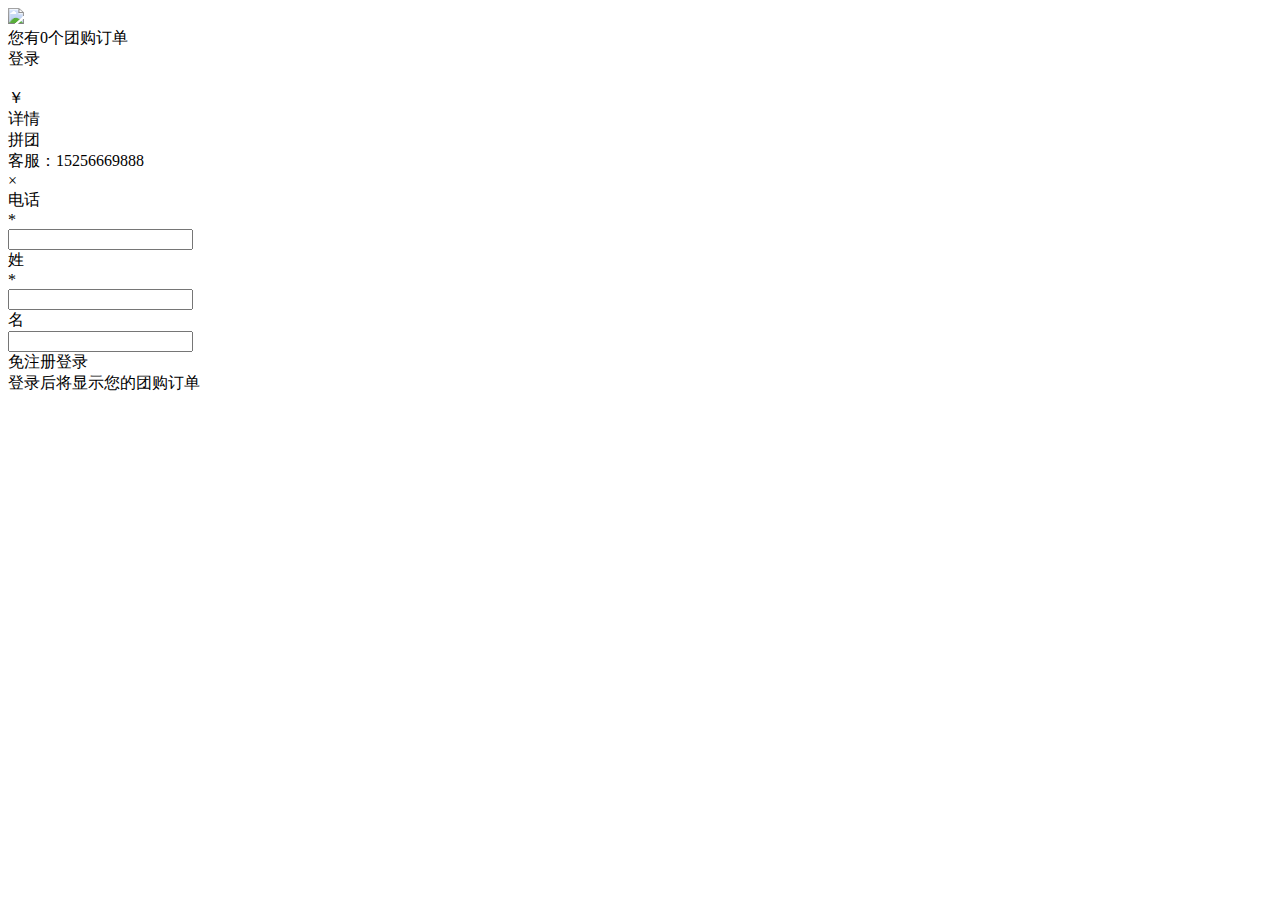
==== src/main/resources/templates/wap/index.html @ 52387940 "init" ====
<!DOCTYPE html>
<html xmlns:th="http://www.thymeleaf.org">
<head>
    <meta name="viewport" content="width=device-width, initial-scale=1.0, minimum-scale=0.5, maximum-scale=2.0, user-scalable=yes" />
    <meta name="apple-mobile-web-app-capable" content="yes" />
    <meta name="format-detection" content="telephone=no" />
    <meta name="format-detection" content="email=no" />
    <meta name="apple-mobile-web-app-title" content="咔嚓美拍"/>
    <meta http-equiv="pragma" content="no-cache"/>
    <meta http-equiv="cache-control" content="no-cache"/>
    <meta http-equiv="expires" content="0"/>
    <script th:src="@{/js/jquery-1.8.3.min.js}"></script>
    <script th:src="@{/js/list.js}"></script>
    <link rel="stylesheet" th:href="@{/css/list.css}" />
    <link rel="stylesheet" th:href="@{/css/common.css}" />

</head>

<body class="body">

<div id="prime_img" class="prime_img_box">
    <img class="prime_img" src="images/prime_compress.jpg"/>
</div>

<div id="login_box" class="login_box" th:switch = "${user}!= null">
    <div id="order_num" class="order_num">您有0个团购订单</div>
    <div th:case="true" class="login_link" th:text = "'您好！ '+${user.familyName}${gender}"></div>
    <div th:case="false" id="login_link"  class="login_link">登录</div>
</div>

<div id="content_box" class="content_box" th:each="typeItem:${typeList}" >
    <div id="type_block" class="type_block" th:text="${typeItem.typeName}"></div>
    <div id="item_box" class="item_box" th:each="item:${typeItem.itemList}" >
        <div class="item_title" th:if="${item.commodityName}!=null" th:text="${item.commodityName}"></div>
        <img class="item_img" th:src="${item.srcList[0]}"/>
        <div id="price_box" class="price_box" >
            <div id="price_mark" class="price_mark" >￥</div>
            <div id="price_cur" class="price_cur" th:text="${item.priceCur}"></div>
            <div id="price_old" class="price_old" th:text="${item.priceLine}"></div>
        </div>
        <div id="button_box" class="button_box" >
            <div id="r_button_box" class="r_button_box" >
                <div id="r_button" class="r_button" >详情</div>
            </div>
            <div id="l_button_box" class="l_button_box" >
                <div id="l_button" class="l_button" >拼团</div>
            </div>
        </div>
        <div id="condition_box" class="condition_box">
            <div id="condition_num" class="condition_num" th:text="${item.leastBuyerCount}+'人发团 已团'+ ${item.buyerCount}+'人'"></div>
        </div>
        <div id="shop_detail_box" class="shop_detail_box">
            <div class="shop_detail" th:text="'商家：'+ ${item.shopName}"></div>
            <div class="shop_detail" th:text="'位置：'+ ${item.location}"></div>
            <div class="shop_detail" th:text="'截止时间'+ ${item.deadline}"></div>
        </div>
    </div>
</div>
<div id="buttom_box" class="buttom_box">客服：15256669888</div>

<div id="login_input_bg" class="login_input_bg"></div>
<div id="login_input_box" class="login_input_box">
    <div class="input_cross_mark" id="input_cross_mark" >×</div>
    <div id="input_box" class="input_box">
        <div  class="input_line_box">
            <div class="input_name_line">
                <div  class="input_name_word">电话</div>
                <div class="input_star_mark">*</div>
            </div>
            <input id="phone_input_line" class="input_line"/>
        </div>
        <div  class="input_line_box">
            <div  class="input_name_line">
                <div class="input_name_word">姓</div>
                <div class="input_star_mark">*</div>
            </div>
            <input id="family_name_input" class="input_line"/>
        </div>
        <div  class="input_line_box">
            <div  class="input_name_line">
                <div class="input_name_word">名</div>
            </div>
            <input id="given_name_input" class="input_line"/>
        </div>
    </div>
    <div class="login_button_box" id="login_button_box">免注册登录</div>
    <div class="login_button_comment" >登录后将显示您的团购订单</div>
</div>


<script type="text/javascript">
    $(document).ready(function(){
        init();
    });
</script>
</body>
</html>
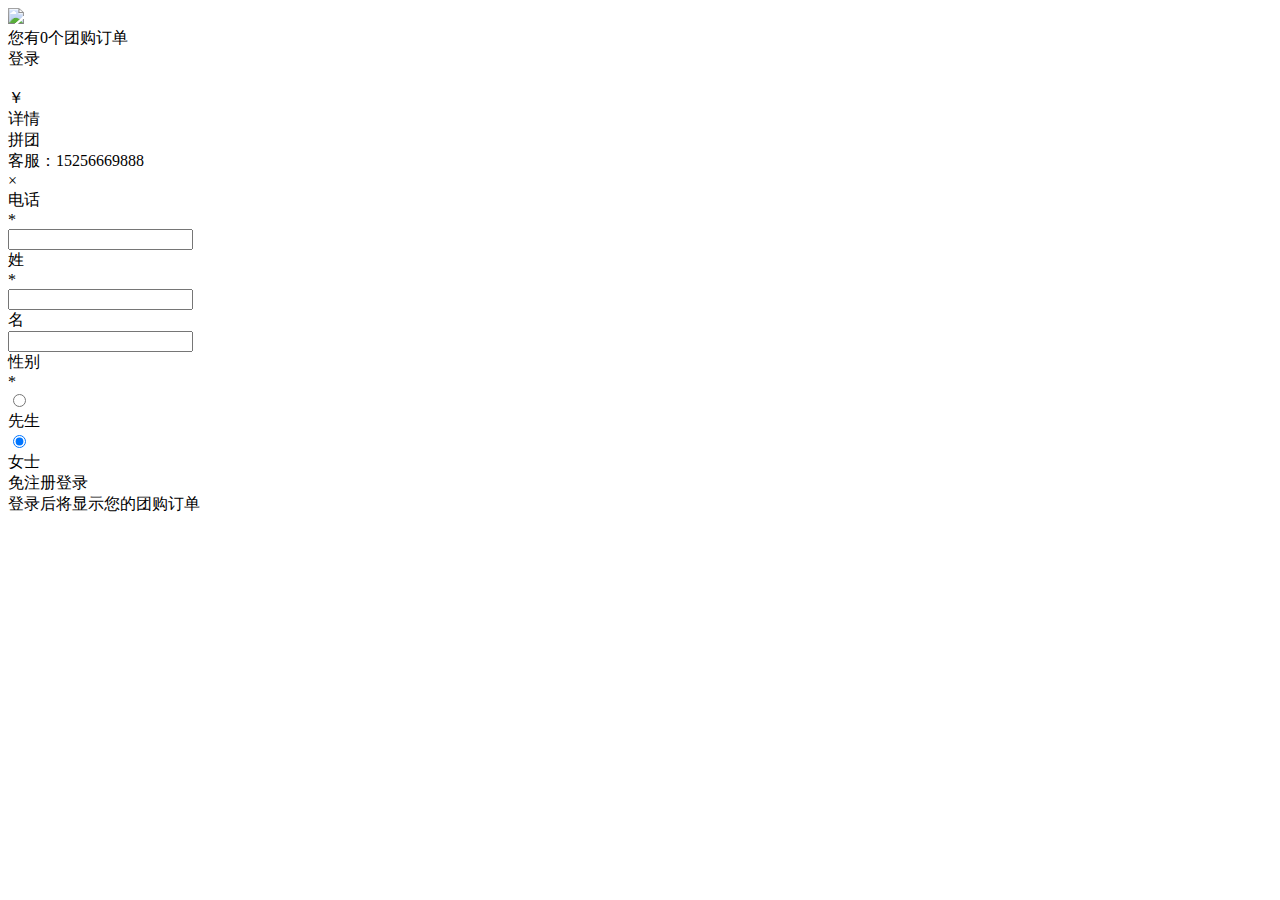
==== commit 9990962d: "init" ====
--- a/src/main/resources/templates/wap/index.html
+++ b/src/main/resources/templates/wap/index.html
@@ -24,7 +24,7 @@
 
 <div id="login_box" class="login_box" th:switch = "${user}!= null">
     <div id="order_num" class="order_num">您有0个团购订单</div>
-    <div th:case="true" class="login_link" th:text = "'您好！ '+${user.familyName}${gender}"></div>
+    <div th:case="true" class="login_link" th:text = "'您好！ '+${user.familyName}+${gender}"></div>
     <div th:case="false" id="login_link"  class="login_link">登录</div>
 </div>
 
@@ -82,6 +82,18 @@
             </div>
             <input id="given_name_input" class="input_line"/>
         </div>
+        <div  class="input_line_box">
+            <div  class="input_name_line">
+                <div class="input_name_word">性别</div>
+                <div class="input_star_mark">*</div>
+            </div>
+            <div class="input_line">
+                <input type="radio" value="1" class="radio_text_line" id="gender_male_radio"/>
+                <div class="radio_dot_line">先生</div>
+                <input type="radio" checked="checked" value="0" class="radio_text_line" id="gender_female_radio"/>
+                <div class="radio_dot_line">女士</div>
+            </div>
+        </div>
     </div>
     <div class="login_button_box" id="login_button_box">免注册登录</div>
     <div class="login_button_comment" >登录后将显示您的团购订单</div>
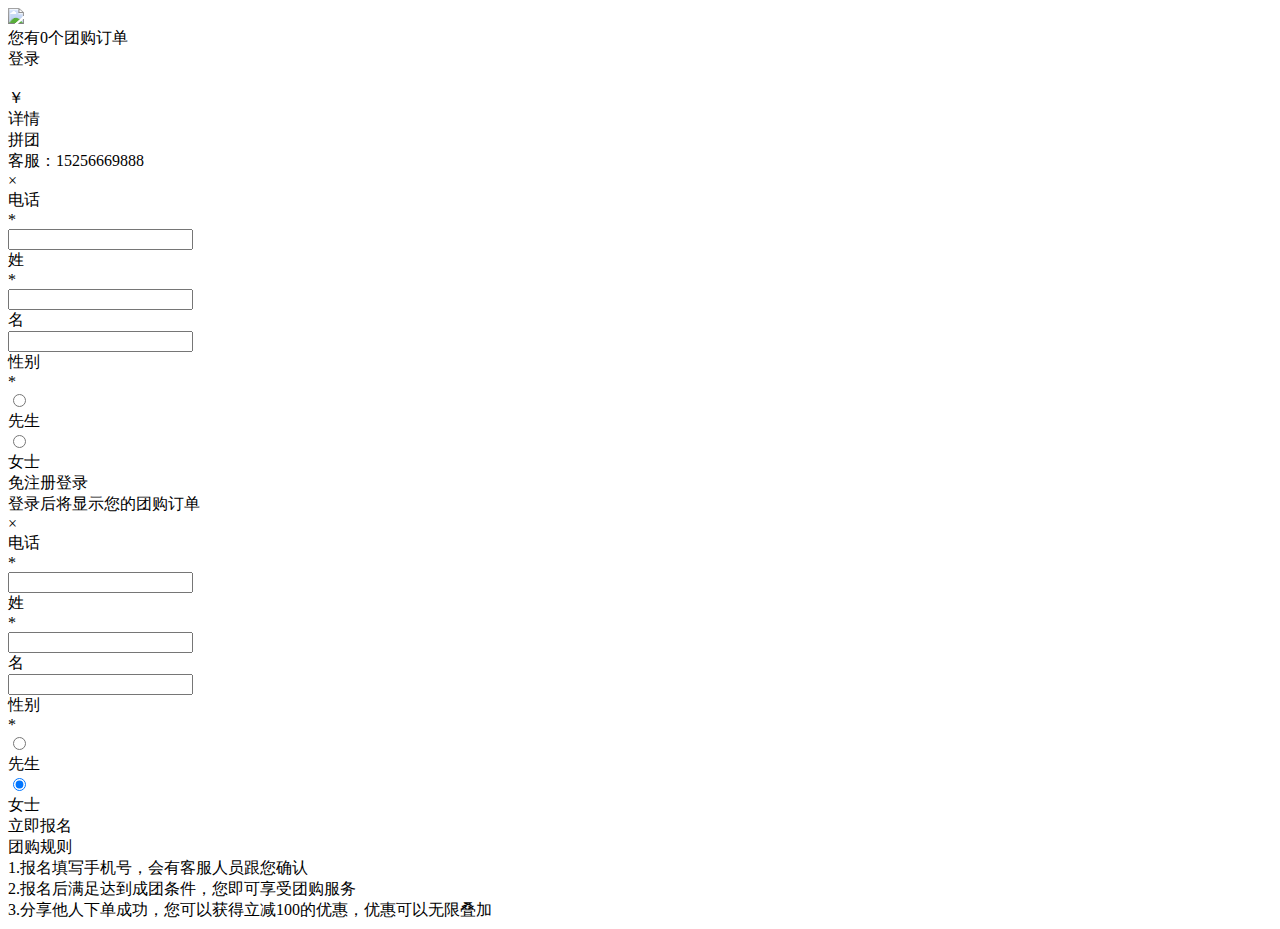
==== commit 050c0fed: "init" ====
--- a/src/main/resources/templates/wap/index.html
+++ b/src/main/resources/templates/wap/index.html
@@ -39,11 +39,11 @@
             <div id="price_old" class="price_old" th:text="${item.priceLine}"></div>
         </div>
         <div id="button_box" class="button_box" >
-            <div id="r_button_box" class="r_button_box" >
-                <div id="r_button" class="r_button" >详情</div>
+            <div class="r_button_box" >
+                <div class="r_button" th:attr="itemId=${item.commodityId}">详情</div>
             </div>
-            <div id="l_button_box" class="l_button_box" >
-                <div id="l_button" class="l_button" >拼团</div>
+            <div class="l_button_box" >
+                <div class="l_button" th:attr="itemId=${item.commodityId}">拼团</div>
             </div>
         </div>
         <div id="condition_box" class="condition_box">
@@ -52,7 +52,7 @@
         <div id="shop_detail_box" class="shop_detail_box">
             <div class="shop_detail" th:text="'商家：'+ ${item.shopName}"></div>
             <div class="shop_detail" th:text="'位置：'+ ${item.location}"></div>
-            <div class="shop_detail" th:text="'截止时间'+ ${item.deadline}"></div>
+            <div class="shop_detail" th:text="'截止时间：'+ ${item.deadline}"></div>
         </div>
     </div>
 </div>
@@ -88,9 +88,9 @@
                 <div class="input_star_mark">*</div>
             </div>
             <div class="input_line">
-                <input type="radio" value="1" class="radio_text_line" id="gender_male_radio"/>
+                <input type="radio" value="1" class="radio_text_line" id="gender_male_radio" name="gender_radio"/>
                 <div class="radio_dot_line">先生</div>
-                <input type="radio" checked="checked" value="0" class="radio_text_line" id="gender_female_radio"/>
+                <input type="radio" checked value="2" class="radio_text_line" id="gender_female_radio" name="gender_radio"/>
                 <div class="radio_dot_line">女士</div>
             </div>
         </div>
@@ -99,6 +99,49 @@
     <div class="login_button_comment" >登录后将显示您的团购订单</div>
 </div>
 
+<div class="sign_input_box" id="sign_input_box">
+    <div class="sign_cross_mark" id="sign_cross_mark" >×</div>
+    <div id="sign_box" class="sign_box">
+        <div  class="input_line_box">
+            <div class="input_name_line">
+                <div  class="input_name_word">电话</div>
+                <div class="input_star_mark">*</div>
+            </div>
+            <input id="phone_sign_line" class="input_line"/>
+        </div>
+        <div  class="input_line_box">
+            <div  class="input_name_line">
+                <div class="input_name_word">姓</div>
+                <div class="input_star_mark">*</div>
+            </div>
+            <input id="family_name_sign" class="input_line"/>
+        </div>
+        <div  class="input_line_box">
+            <div  class="input_name_line">
+                <div class="input_name_word">名</div>
+            </div>
+            <input id="given_name_sign" class="input_line"/>
+        </div>
+        <div  class="input_line_box">
+            <div  class="input_name_line">
+                <div class="input_name_word">性别</div>
+                <div class="input_star_mark">*</div>
+            </div>
+            <div class="input_line">
+                <input type="radio" value="1" class="radio_text_line" id="sign_male_radio" name="gender_radio"/>
+                <div class="radio_dot_line">先生</div>
+                <input type="radio" checked value="2" class="radio_text_line" id="sign_female_radio" name="gender_radio"/>
+                <div class="radio_dot_line">女士</div>
+            </div>
+        </div>
+    </div>
+    <div class="login_button_box" id="sign_button_box" itemId="-1">立即报名</div>
+    <div class="sign_button_comment" >团购规则<br/>
+        1.报名填写手机号，会有客服人员跟您确认<br/>
+        2.报名后满足达到成团条件，您即可享受团购服务<br/>
+        3.分享他人下单成功，您可以获得立减100的优惠，优惠可以无限叠加
+    </div>
+</div>
 
 <script type="text/javascript">
     $(document).ready(function(){
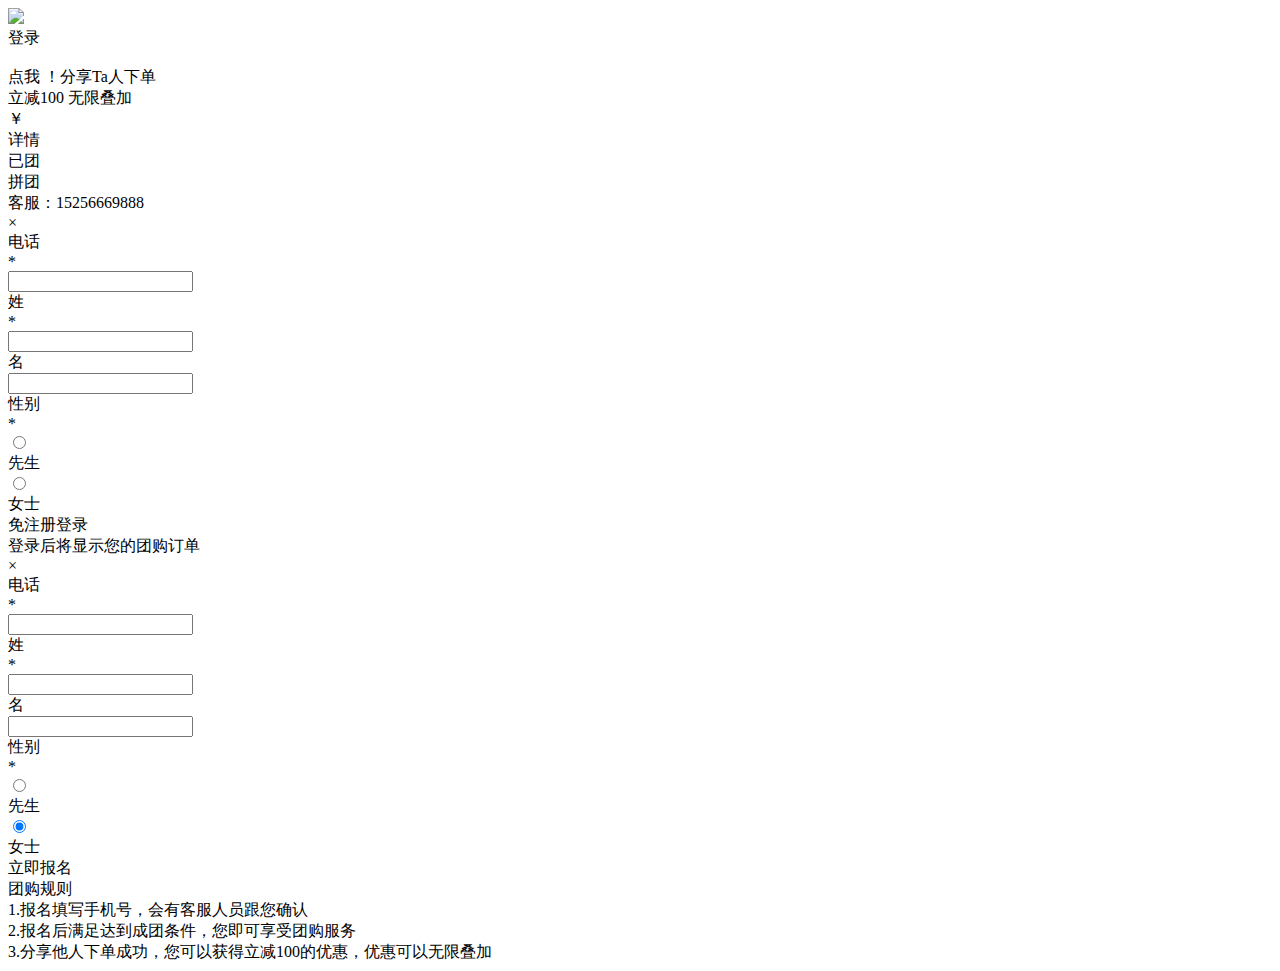
==== commit 78a3ad0d: "init" ====
--- a/src/main/resources/templates/wap/index.html
+++ b/src/main/resources/templates/wap/index.html
@@ -23,7 +23,7 @@
 </div>
 
 <div id="login_box" class="login_box" th:switch = "${user}!= null">
-    <div id="order_num" class="order_num">您有0个团购订单</div>
+    <div id="order_num" class="order_num" th:text = "'您有'+${orderCount}+'个团购订单'"></div>
     <div th:case="true" class="login_link" th:text = "'您好！ '+${user.familyName}+${gender}"></div>
     <div th:case="false" id="login_link"  class="login_link">登录</div>
 </div>
@@ -33,6 +33,13 @@
     <div id="item_box" class="item_box" th:each="item:${typeItem.itemList}" >
         <div class="item_title" th:if="${item.commodityName}!=null" th:text="${item.commodityName}"></div>
         <img class="item_img" th:src="${item.srcList[0]}"/>
+        <div th:switch = "${item.orderStatus}>0">
+            <div th:case="true" class="share_box" th:switch = "${item.orderStatus}>0">
+                <div class="share_box_text">点我 ！分享Ta人下单<br/>
+                    立减100 无限叠加
+                </div>
+            </div>
+        </div>
         <div id="price_box" class="price_box" >
             <div id="price_mark" class="price_mark" >￥</div>
             <div id="price_cur" class="price_cur" th:text="${item.priceCur}"></div>
@@ -42,8 +49,9 @@
             <div class="r_button_box" >
                 <div class="r_button" th:attr="itemId=${item.commodityId}">详情</div>
             </div>
-            <div class="l_button_box" >
-                <div class="l_button" th:attr="itemId=${item.commodityId}">拼团</div>
+            <div class="l_button_box" th:switch = "${item.orderStatus}>0">
+                <div th:case="true" class="l_button">已团</div>
+                <div th:case="false" class="l_button" th:attr="itemId=${item.commodityId}">拼团</div>
             </div>
         </div>
         <div id="condition_box" class="condition_box">
